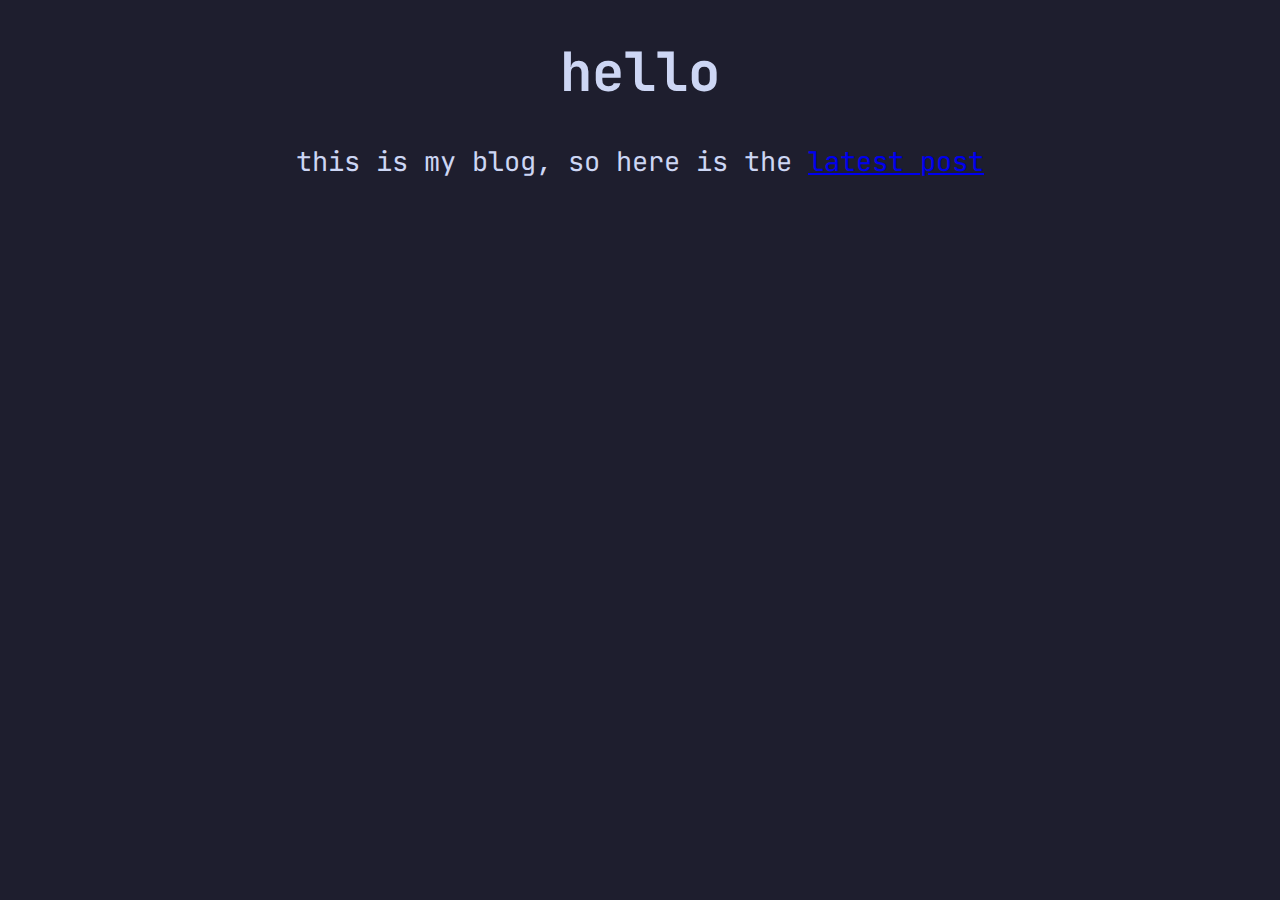
==== index.html @ 23a08a56 "adding index" ====
<!doctype html>
<html lang="en">
  <head>
    <meta charset="UTF-8"/>
    <title>blog.devheadset.org</title>
    <link rel="stylesheet" href="style.css">
  </head>
  <h1>hello</h1>
  <p>this is my blog, so here is the <a href="lp.html">latest post</a> </p>
  <body>
</body>
</html>
---- style.css ----
@import url('https://fonts.googleapis.com/css2?family=JetBrains+Mono:ital,wght@0,100..800;1,100..800&display=swap');
body {
 font-family: "JetBrains Mono", monospace;
 background-color: #1e1e2e;
 color: #cdd6f4;
 text-align: center;
 font-size: 27px;
}
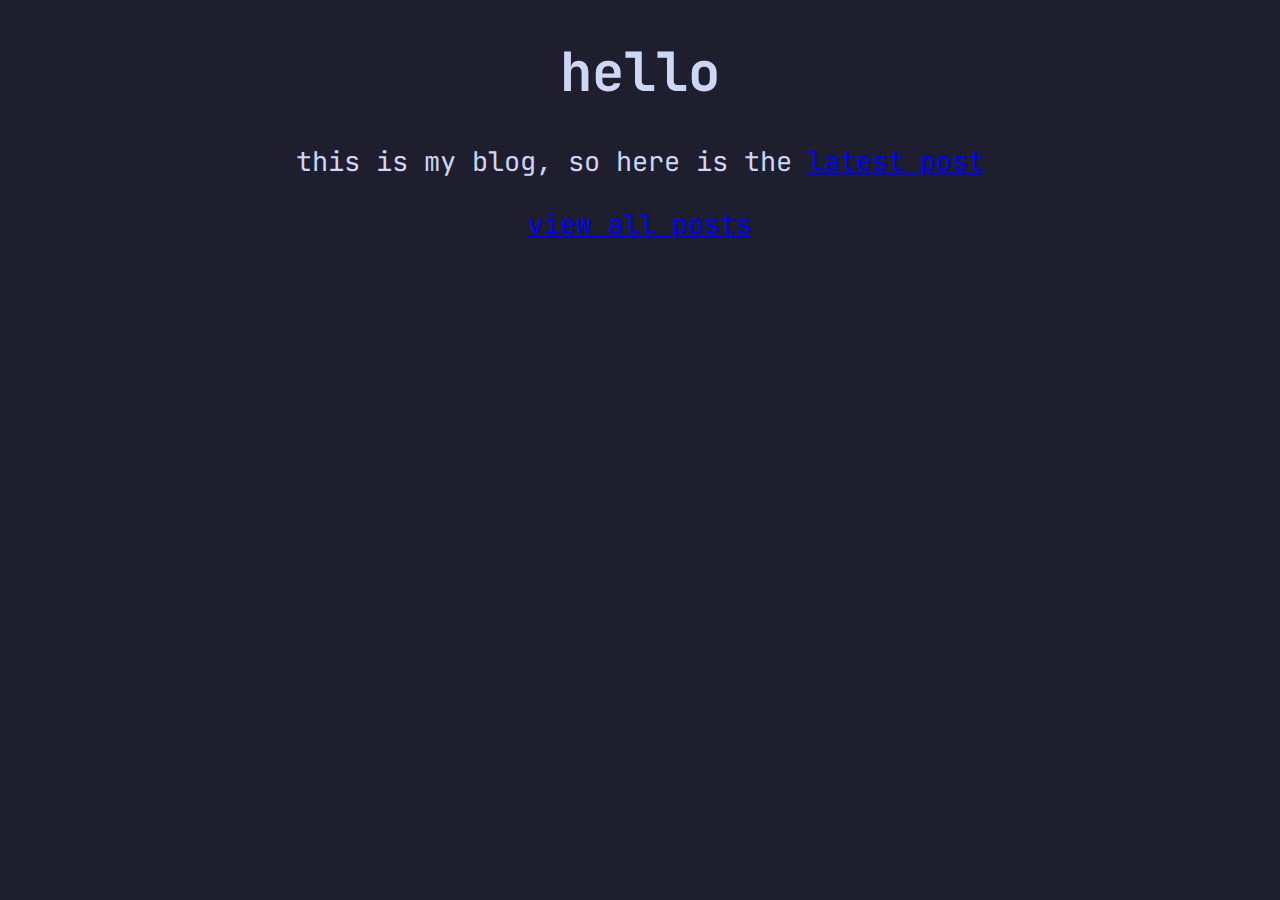
==== commit 8fc7d99c: "Big update, added view all posts, made a new dir for posts, just look at the commit history" ====
--- a/index.html
+++ b/index.html
@@ -6,7 +6,8 @@
     <link rel="stylesheet" href="style.css">
   </head>
   <h1>hello</h1>
-  <p>this is my blog, so here is the <a href="lp.html">latest post</a> </p>
+  <p>this is my blog, so here is the <a href="post/lp.html">latest post</a> </p>
+    <a href="post/ap.html" target="_blank">view all posts</a>
   <body>
 </body>
 </html>
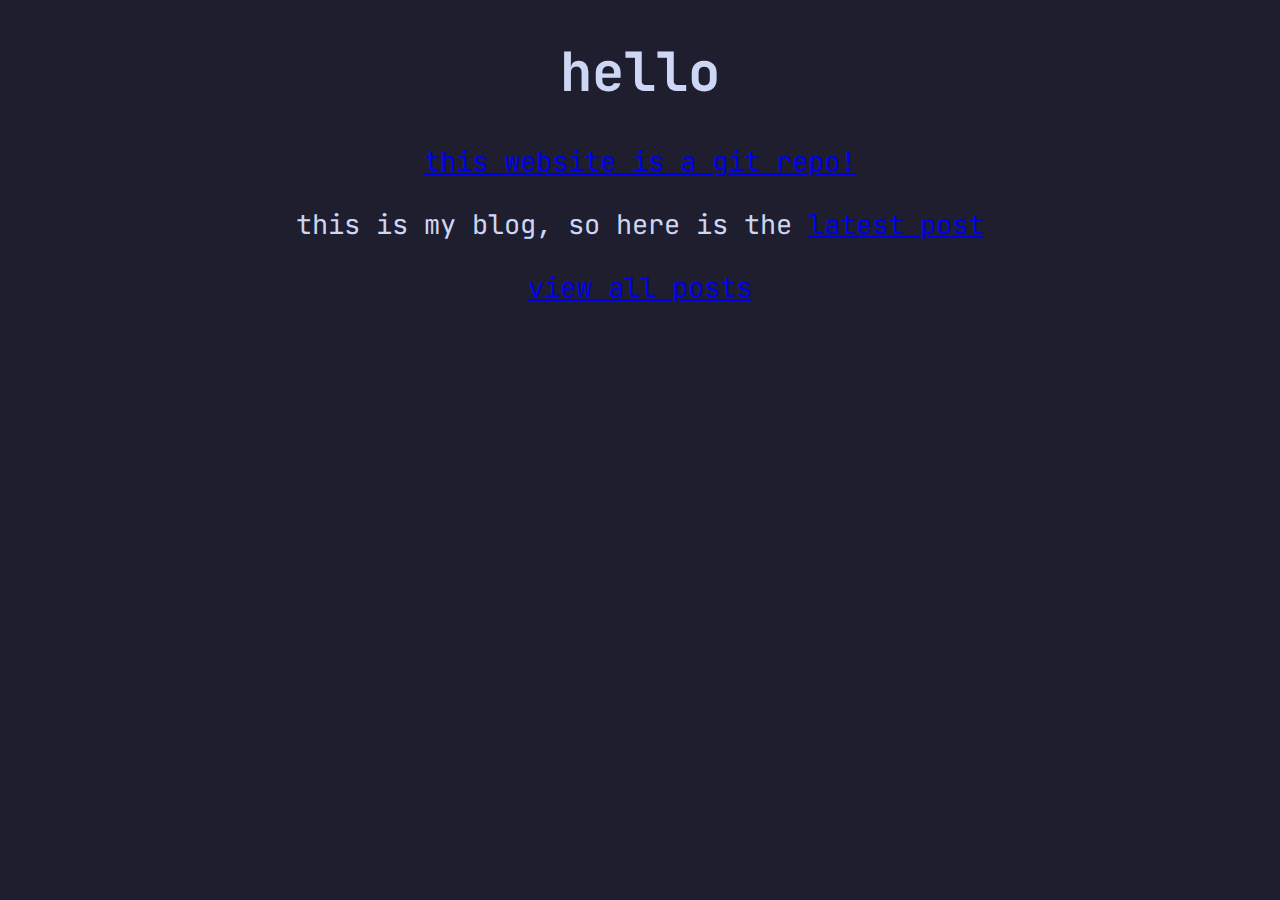
==== commit 6ec8d82e: "add github repo link to homepage" ====
--- a/index.html
+++ b/index.html
@@ -6,6 +6,7 @@
     <link rel="stylesheet" href="style.css">
   </head>
   <h1>hello</h1>
+  <a href="https://github.com/devHeadset/blog">this website is a git repo!</a>
   <p>this is my blog, so here is the <a href="post/lp.html">latest post</a> </p>
     <a href="post/ap.html" target="_blank">view all posts</a>
   <body>
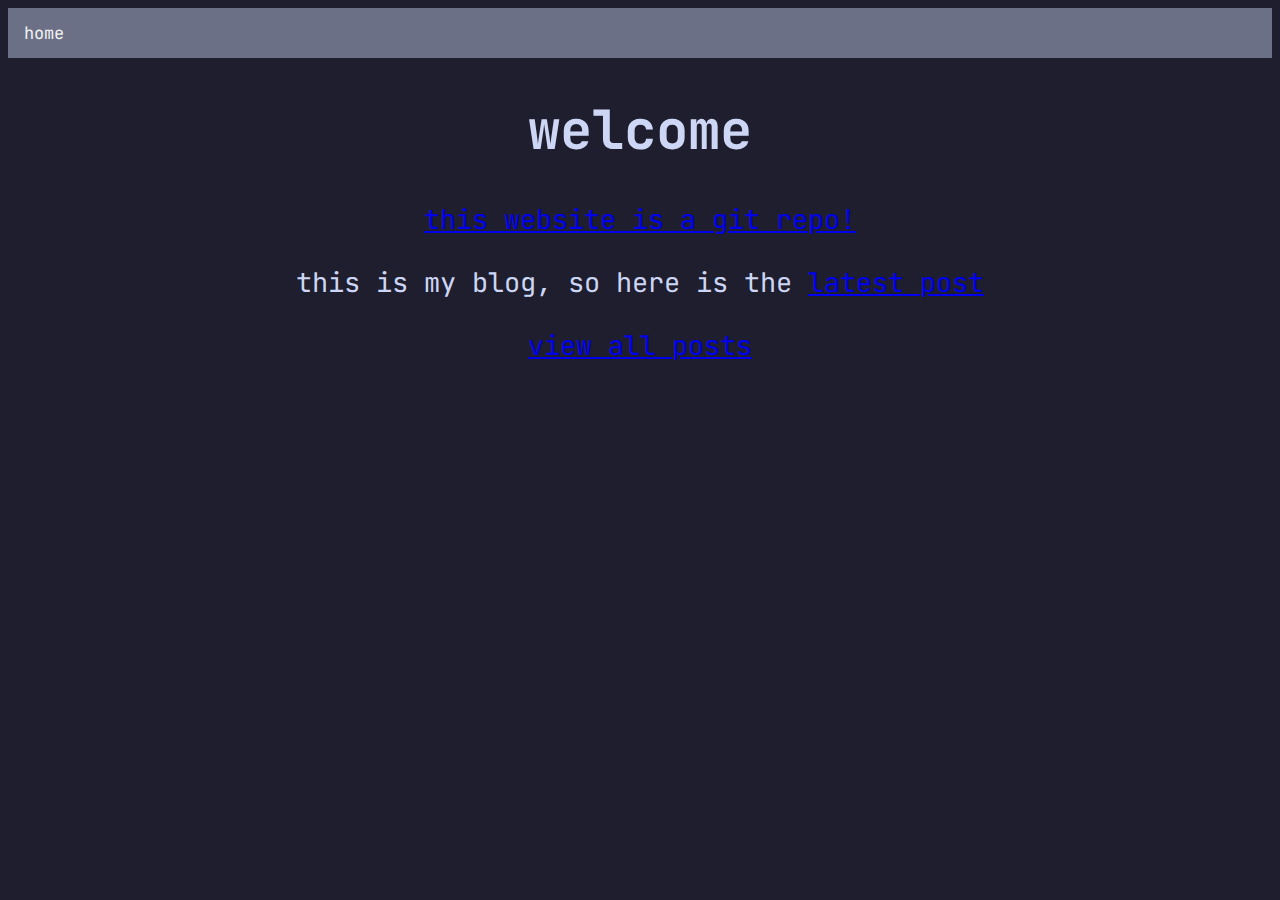
==== commit f65abf51: "add sidebar and make p2 a file" ====
--- a/index.html
+++ b/index.html
@@ -5,7 +5,11 @@
     <title>blog.devheadset.org</title>
     <link rel="stylesheet" href="style.css">
   </head>
-  <h1>hello</h1>
+  <div class="topnav">
+    <a class="active" href="https://devheadset.org">home</a>
+  </div>   
+
+  <h1>welcome</h1>
   <a href="https://github.com/devHeadset/blog">this website is a git repo!</a>
   <p>this is my blog, so here is the <a href="post/lp.html">latest post</a> </p>
     <a href="post/ap.html" target="_blank">view all posts</a>
--- a/style.css
+++ b/style.css
@@ -5,4 +5,27 @@
  color: #cdd6f4;
  text-align: center;
  font-size: 27px;
-}+}
+
+/* Add a black background color to the top navigation */
+.topnav {
+    background-color: #6c7086 ;
+    overflow: hidden;
+  }
+  
+  /* Style the links inside the navigation bar */
+  .topnav a {
+    float: left;
+    color: #f2f2f2;
+    text-align: center;
+    padding: 14px 16px;
+    text-decoration: none;
+    font-size: 17px;
+  }
+  
+  /* Change the color of links on hover */
+  .topnav a:hover {
+    background-color: #585b70;
+    color: black;
+  }
+  